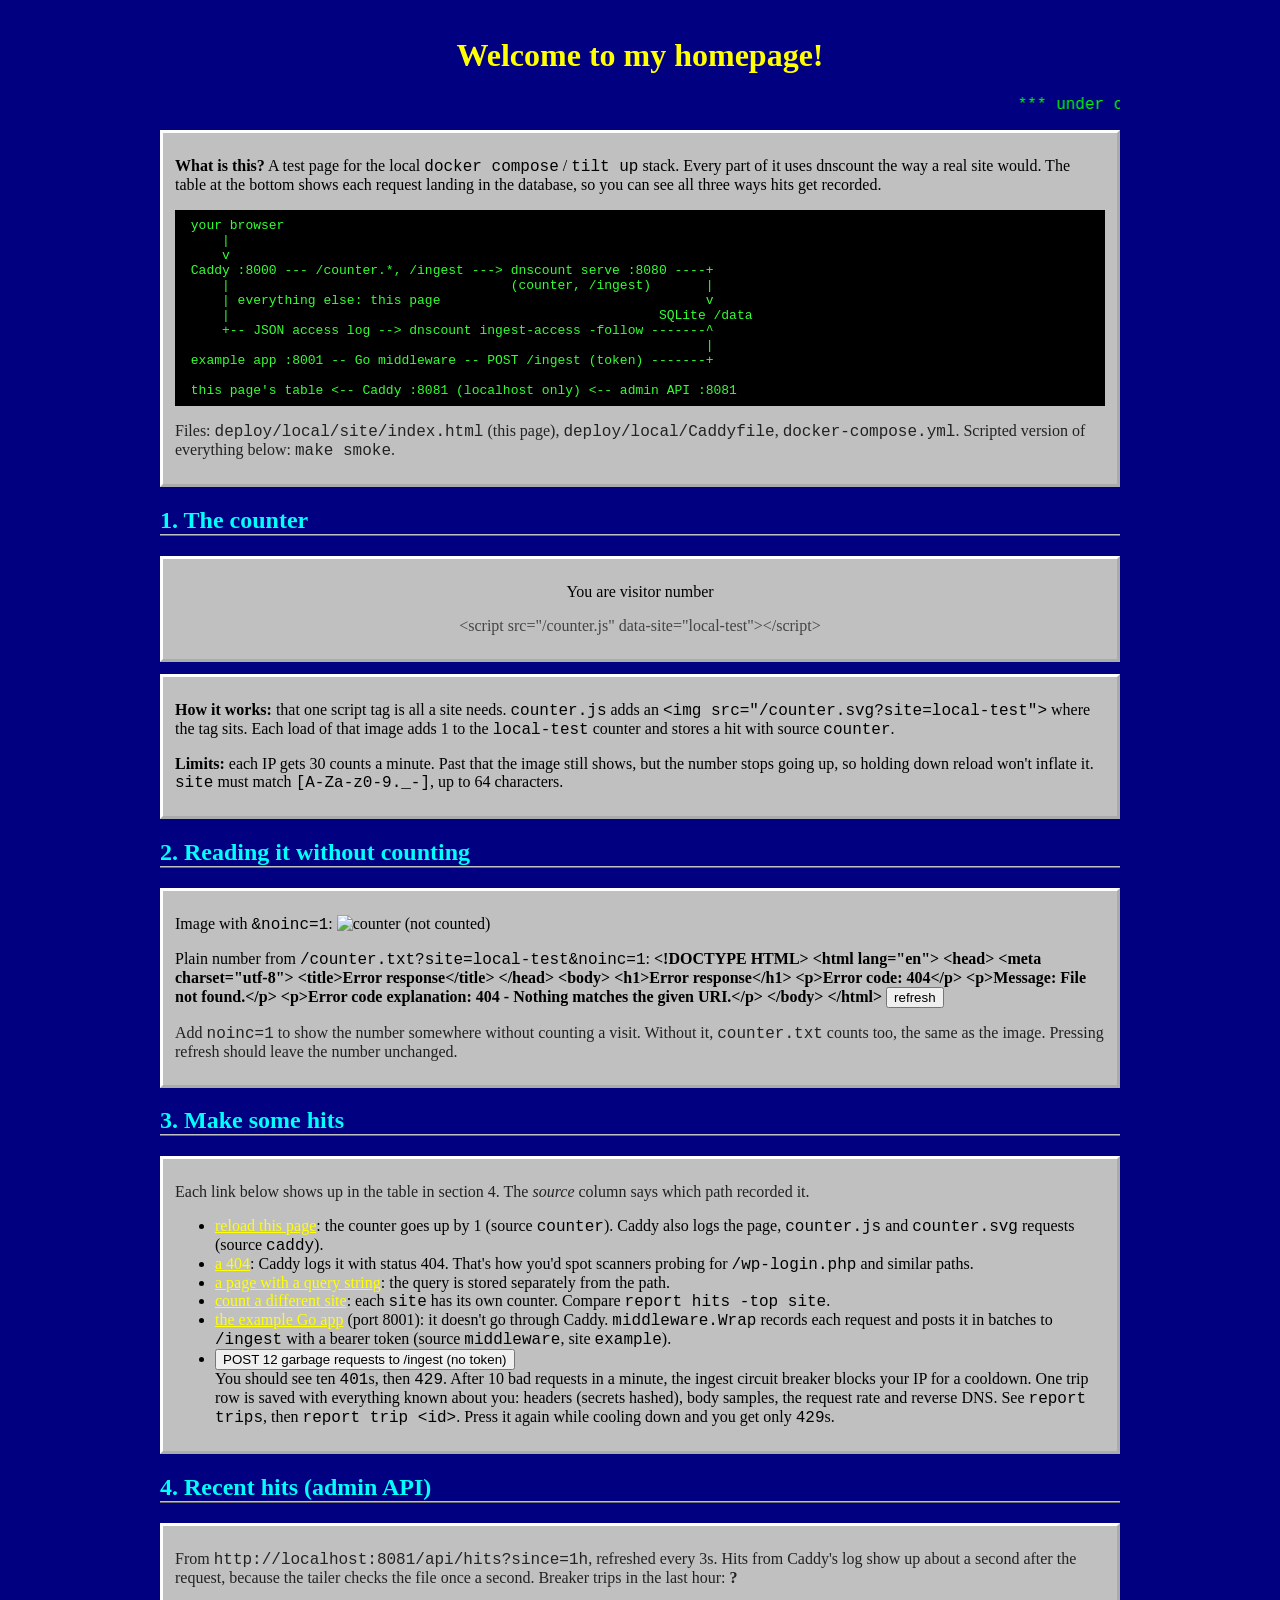
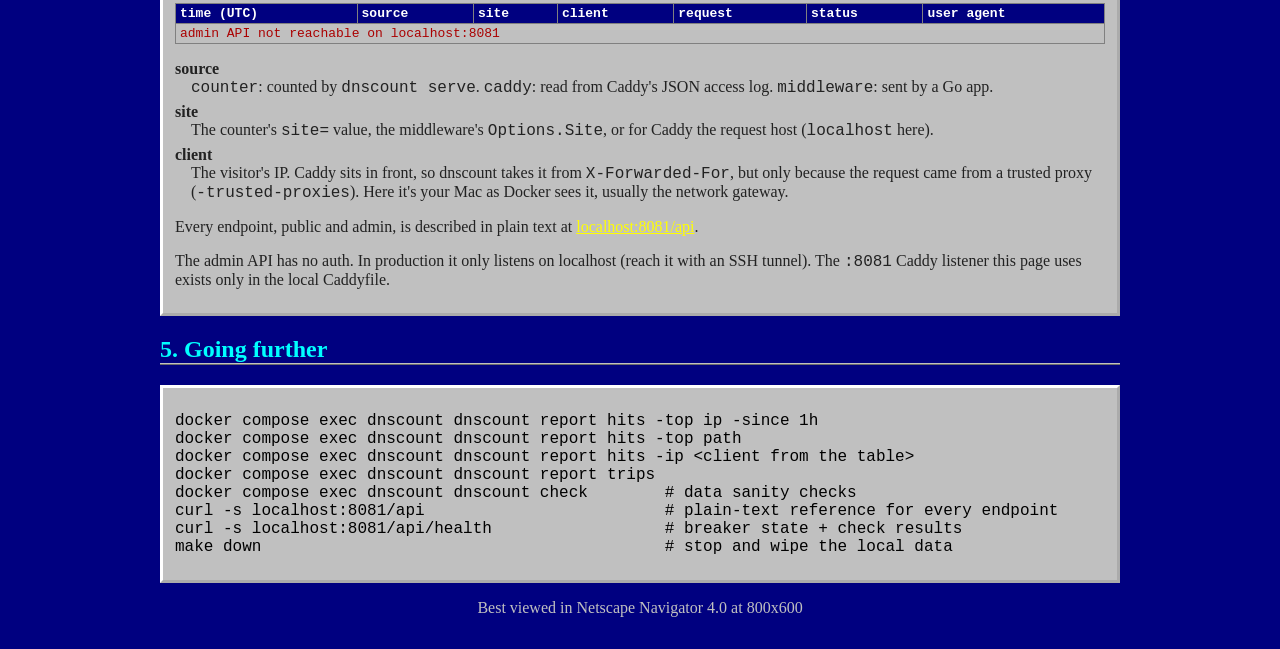
==== deploy/local/site/index.html @ 9bfd5232 "Initial commit: dnscount A hit counter and request/DNS logger backed by one SQLite file: the counter" ====
<!doctype html>
<html lang="en">
<head>
<meta charset="utf-8">
<meta name="viewport" content="width=device-width, initial-scale=1">
<title>dnscount test page</title>
<style>
  body { background: #000080; color: #fff; font-family: "Times New Roman", serif; margin: 0 auto; max-width: 960px; padding: 16px; }
  h1 { font-family: "Comic Sans MS", cursive; color: #ff0; text-align: center; }
  h2 { color: #0ff; border-bottom: 2px ridge #c0c0c0; }
  a { color: #ff0; }
  .box { background: #c0c0c0; color: #000; border: 3px outset #fff; padding: 8px 12px; margin: 12px 0; }
  .center { text-align: center; }
  code, pre { font-family: "Courier New", monospace; }
  table { border-collapse: collapse; width: 100%; font: 13px "Courier New", monospace; }
  th, td { border: 1px solid #808080; padding: 2px 4px; text-align: left; vertical-align: top; }
  th { background: #000080; color: #fff; }
  .wrap { overflow-x: auto; }
  .muted { color: #444; }
  .err { color: #a00; }
  pre.diagram { background: #000; color: #3f3; padding: 8px; overflow-x: auto; font-size: 13px; }
  pre { overflow-x: auto; }
  .note { color: #222; }
  dd { margin: 0 0 6px 16px; }
  marquee { color: #0f0; font-family: "Courier New", monospace; }
</style>
</head>
<body>
<h1>Welcome to my homepage!</h1>
<marquee>*** under construction *** dnscount local test *** under construction ***</marquee>

<div class="box">
  <p><b>What is this?</b> A test page for the local <code>docker compose</code> / <code>tilt up</code> stack. Every part of it
     uses dnscount the way a real site would. The table at the bottom shows each request landing in the database, so you
     can see all three ways hits get recorded.</p>
<pre class="diagram">
 your browser
     |
     v
 Caddy :8000 --- /counter.*, /ingest ---> dnscount serve :8080 ----+
     |                                    (counter, /ingest)       |
     | everything else: this page                                  v
     |                                                       SQLite /data
     +-- JSON access log --> dnscount ingest-access -follow -------^
                                                                   |
 example app :8001 -- Go middleware -- POST /ingest (token) -------+

 this page's table <-- Caddy :8081 (localhost only) <-- admin API :8081
</pre>
  <p class="note">Files: <code>deploy/local/site/index.html</code> (this page), <code>deploy/local/Caddyfile</code>,
     <code>docker-compose.yml</code>. Scripted version of everything below: <code>make smoke</code>.</p>
</div>

<h2>1. The counter</h2>
<div class="box center">
  <p>You are visitor number</p>
  <!-- The real thing: counts this page load once per load (30/min per IP). -->
  <script src="/counter.js" data-site="local-test"></script>
  <p class="muted">&lt;script src="/counter.js" data-site="local-test"&gt;&lt;/script&gt;</p>
</div>
<div class="box">
  <p><b>How it works:</b> that one script tag is all a site needs. <code>counter.js</code> adds an
     <code>&lt;img src="/counter.svg?site=local-test"&gt;</code> where the tag sits. Each load of that image
     adds 1 to the <code>local-test</code> counter and stores a hit with source <code>counter</code>.</p>
  <p><b>Limits:</b> each IP gets 30 counts a minute. Past that the image still shows, but the number stops going up,
     so holding down reload won't inflate it. <code>site</code> must match <code>[A-Za-z0-9._-]</code>, up to 64 characters.</p>
</div>

<h2>2. Reading it without counting</h2>
<div class="box">
  <p>Image with <code>&amp;noinc=1</code>: <img id="noinc" alt="counter (not counted)" src="/counter.svg?site=local-test&amp;noinc=1"></p>
  <p>Plain number from <code>/counter.txt?site=local-test&amp;noinc=1</code>: <b id="txt">…</b>
     <button id="refresh">refresh</button></p>
  <p class="note">Add <code>noinc=1</code> to show the number somewhere without counting a visit. Without it,
     <code>counter.txt</code> counts too, the same as the image. Pressing refresh should leave the number unchanged.</p>
</div>

<h2>3. Make some hits</h2>
<div class="box">
  <p class="note">Each link below shows up in the table in section 4. The <i>source</i> column says which path recorded it.</p>
  <ul>
    <li><a href="/">reload this page</a>: the counter goes up by 1 (source <code>counter</code>). Caddy also logs the page,
        <code>counter.js</code> and <code>counter.svg</code> requests (source <code>caddy</code>).</li>
    <li><a href="/no-such-page">a 404</a>: Caddy logs it with status 404. That's how you'd spot scanners probing for
        <code>/wp-login.php</code> and similar paths.</li>
    <li><a href="/?utm_source=test&amp;q=hello">a page with a query string</a>: the query is stored separately from the path.</li>
    <li><a href="/counter.svg?site=another-site">count a different site</a>: each <code>site</code> has its own counter.
        Compare <code>report hits -top site</code>.</li>
    <li><a href="http://localhost:8001/">the example Go app</a> (port 8001): it doesn't go through Caddy.
        <code>middleware.Wrap</code> records each request and posts it in batches to <code>/ingest</code> with a
        bearer token (source <code>middleware</code>, site <code>example</code>).</li>
    <li><button id="garbage">POST 12 garbage requests to /ingest (no token)</button> <span id="garbage-out"></span><br>
        You should see ten <code>401</code>s, then <code>429</code>. After 10 bad requests in a minute, the ingest
        circuit breaker blocks your IP for a cooldown. One trip row is saved with everything known about you: headers
        (secrets hashed), body samples, the request rate and reverse DNS. See <code>report trips</code>, then
        <code>report trip &lt;id&gt;</code>. Press it again while cooling down and you get only <code>429</code>s.</li>
  </ul>
</div>

<h2>4. Recent hits (admin API)</h2>
<div class="box">
  <p class="note">From <code>http://localhost:8081/api/hits?since=1h</code>, refreshed every 3s. Hits from Caddy's log
     show up about a second after the request, because the tailer checks the file once a second. Breaker trips in the last hour: <b id="trips">?</b></p>
  <div class="wrap">
    <table>
      <thead><tr><th>time (UTC)</th><th>source</th><th>site</th><th>client</th><th>request</th><th>status</th><th>user agent</th></tr></thead>
      <tbody id="hits"><tr><td colspan="7">loading…</td></tr></tbody>
    </table>
  </div>
  <dl class="note">
    <dt><b>source</b></dt>
    <dd><code>counter</code>: counted by <code>dnscount serve</code>.
        <code>caddy</code>: read from Caddy's JSON access log.
        <code>middleware</code>: sent by a Go app.</dd>
    <dt><b>site</b></dt>
    <dd>The counter's <code>site=</code> value, the middleware's <code>Options.Site</code>, or for Caddy the request
        host (<code>localhost</code> here).</dd>
    <dt><b>client</b></dt>
    <dd>The visitor's IP. Caddy sits in front, so dnscount takes it from <code>X-Forwarded-For</code>, but only
        because the request came from a trusted proxy (<code>-trusted-proxies</code>). Here it's your Mac as Docker
        sees it, usually the network gateway.</dd>
  </dl>
  <p class="note">Every endpoint, public and admin, is described in plain text at
     <a href="http://localhost:8081/api">localhost:8081/api</a>.</p>
  <p class="note">The admin API has no auth. In production it only listens on localhost (reach it with an SSH tunnel).
     The <code>:8081</code> Caddy listener this page uses exists only in the local Caddyfile.</p>
</div>

<h2>5. Going further</h2>
<div class="box">
<pre>docker compose exec dnscount dnscount report hits -top ip -since 1h
docker compose exec dnscount dnscount report hits -top path
docker compose exec dnscount dnscount report hits -ip &lt;client from the table&gt;
docker compose exec dnscount dnscount report trips
docker compose exec dnscount dnscount check        # data sanity checks
curl -s localhost:8081/api                         # plain-text reference for every endpoint
curl -s localhost:8081/api/health                  # breaker state + check results
make down                                          # stop and wipe the local data</pre>
</div>

<p class="center muted" style="color:#c0c0c0">Best viewed in Netscape Navigator 4.0 at 800x600</p>

<script>
// Everything rendered here came from strangers' requests: textContent only.
const ADMIN = "http://localhost:8081";

async function refreshTxt() {
  const r = await fetch("/counter.txt?site=local-test&noinc=1", { cache: "no-store" });
  document.getElementById("txt").textContent = (await r.text()).trim();
  document.getElementById("noinc").src = "/counter.svg?site=local-test&noinc=1&t=" + Date.now();
}

function cell(tr, text) {
  const td = document.createElement("td");
  td.textContent = text ?? "";
  tr.appendChild(td);
}

async function refreshHits() {
  const body = document.getElementById("hits");
  try {
    const [hits, trips] = await Promise.all([
      fetch(ADMIN + "/api/hits?since=1h&limit=25").then(r => r.json()),
      fetch(ADMIN + "/api/trips?since=1h").then(r => r.json()),
    ]);
    document.getElementById("trips").textContent = (trips || []).length;
    body.replaceChildren();
    for (const h of hits || []) {
      const tr = document.createElement("tr");
      cell(tr, h.ts.replace("T", " ").slice(0, 19));
      cell(tr, h.source);
      cell(tr, h.site);
      cell(tr, h.client_ip);
      cell(tr, h.method + " " + h.path + (h.query ? "?" + h.query : ""));
      cell(tr, h.status);
      cell(tr, h.user_agent);
      body.appendChild(tr);
    }
    if (!body.children.length) body.innerHTML = '<tr><td colspan="7">no hits yet</td></tr>';
  } catch (e) {
    body.innerHTML = '<tr><td colspan="7" class="err">admin API not reachable on localhost:8081</td></tr>';
  }
}

document.getElementById("garbage").onclick = async () => {
  const codes = [];
  for (let i = 0; i < 12; i++) {
    const r = await fetch("/ingest", { method: "POST", headers: { "Content-Type": "application/json" }, body: "{not json" + i });
    codes.push(r.status);
  }
  document.getElementById("garbage-out").textContent = "→ " + codes.join(" ");
  refreshHits();
};

document.getElementById("refresh").onclick = refreshTxt;
refreshTxt();
refreshHits();
setInterval(refreshHits, 3000);
</script>
</body>
</html>
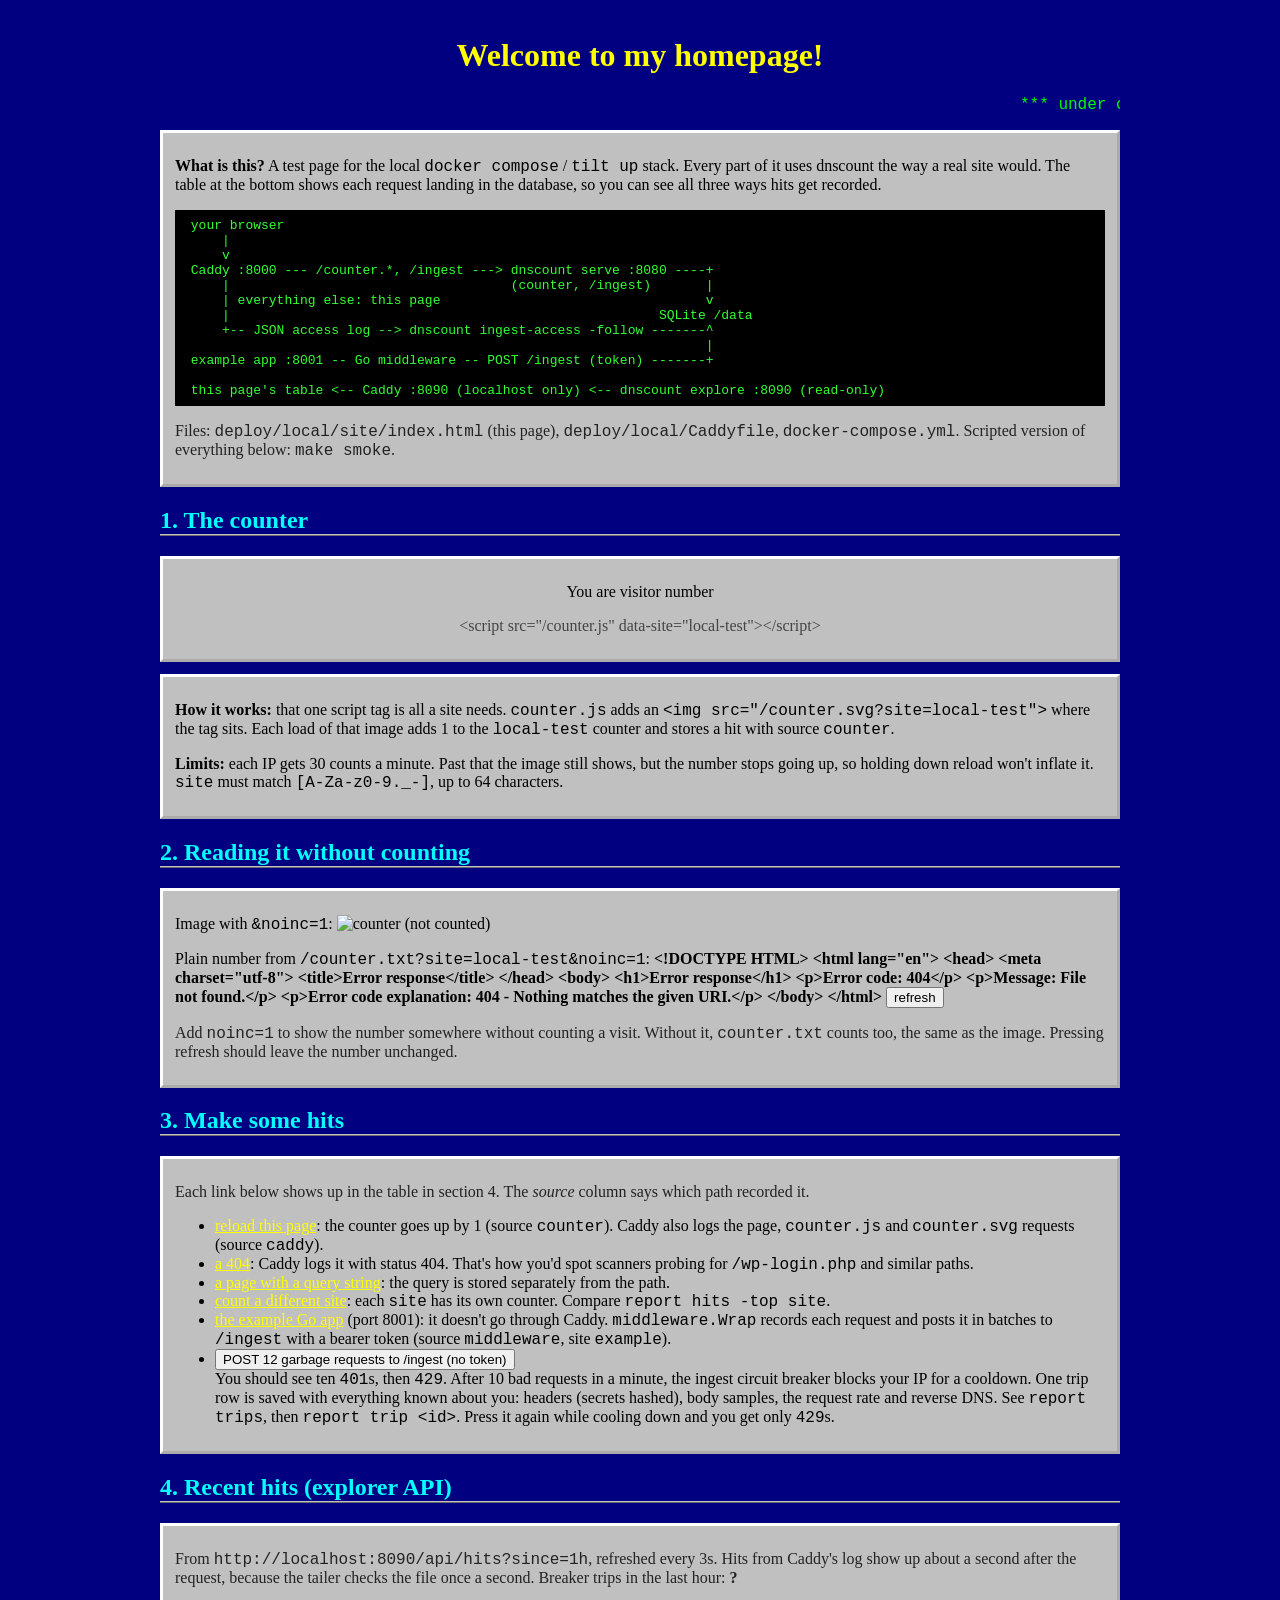
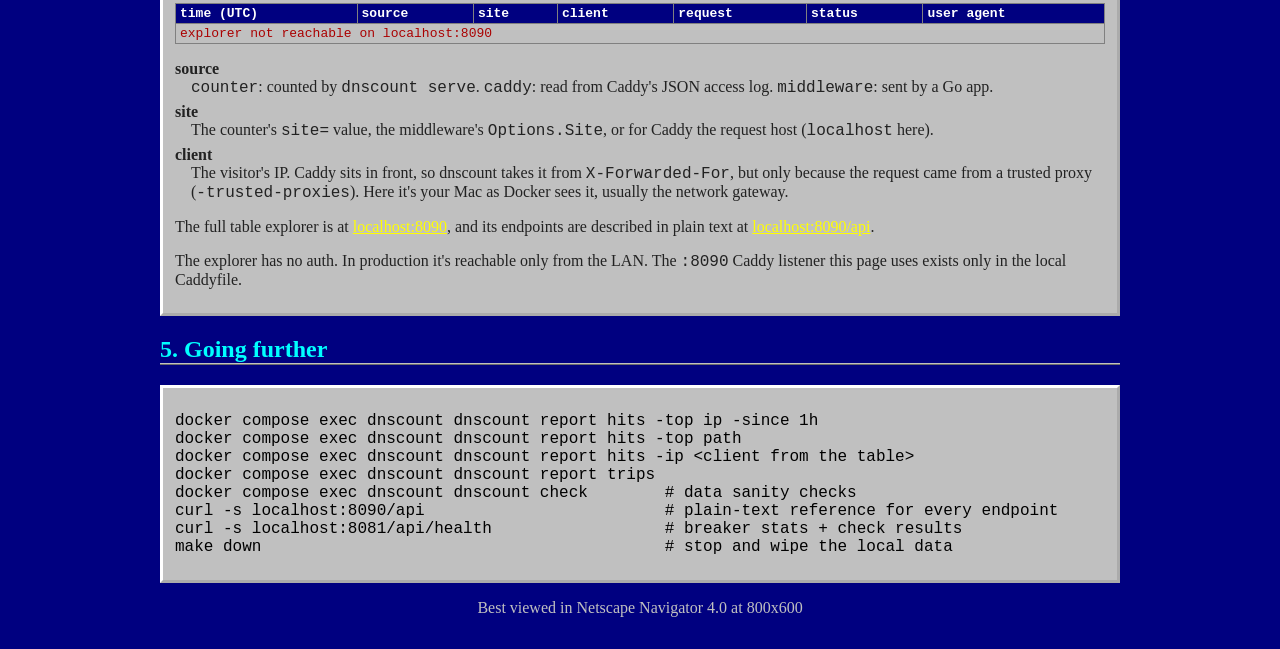
==== commit 3d28559d: "local, smoke, guard test: read hits, trips and bans from the explorer docker-compose runs the explor" ====
--- a/deploy/local/site/index.html
+++ b/deploy/local/site/index.html
@@ -45,7 +45,7 @@
                                                                    |
  example app :8001 -- Go middleware -- POST /ingest (token) -------+
 
- this page's table <-- Caddy :8081 (localhost only) <-- admin API :8081
+ this page's table <-- Caddy :8090 (localhost only) <-- dnscount explore :8090 (read-only)
 </pre>
   <p class="note">Files: <code>deploy/local/site/index.html</code> (this page), <code>deploy/local/Caddyfile</code>,
      <code>docker-compose.yml</code>. Scripted version of everything below: <code>make smoke</code>.</p>
@@ -97,9 +97,9 @@
   </ul>
 </div>
 
-<h2>4. Recent hits (admin API)</h2>
-<div class="box">
-  <p class="note">From <code>http://localhost:8081/api/hits?since=1h</code>, refreshed every 3s. Hits from Caddy's log
+<h2>4. Recent hits (explorer API)</h2>
+<div class="box">
+  <p class="note">From <code>http://localhost:8090/api/hits?since=1h</code>, refreshed every 3s. Hits from Caddy's log
      show up about a second after the request, because the tailer checks the file once a second. Breaker trips in the last hour: <b id="trips">?</b></p>
   <div class="wrap">
     <table>
@@ -120,10 +120,10 @@
         because the request came from a trusted proxy (<code>-trusted-proxies</code>). Here it's your Mac as Docker
         sees it, usually the network gateway.</dd>
   </dl>
-  <p class="note">Every endpoint, public and admin, is described in plain text at
-     <a href="http://localhost:8081/api">localhost:8081/api</a>.</p>
-  <p class="note">The admin API has no auth. In production it only listens on localhost (reach it with an SSH tunnel).
-     The <code>:8081</code> Caddy listener this page uses exists only in the local Caddyfile.</p>
+  <p class="note">The full table explorer is at <a href="http://localhost:8090">localhost:8090</a>, and its endpoints
+     are described in plain text at <a href="http://localhost:8090/api">localhost:8090/api</a>.</p>
+  <p class="note">The explorer has no auth. In production it's reachable only from the LAN.
+     The <code>:8090</code> Caddy listener this page uses exists only in the local Caddyfile.</p>
 </div>
 
 <h2>5. Going further</h2>
@@ -133,8 +133,8 @@
 docker compose exec dnscount dnscount report hits -ip &lt;client from the table&gt;
 docker compose exec dnscount dnscount report trips
 docker compose exec dnscount dnscount check        # data sanity checks
-curl -s localhost:8081/api                         # plain-text reference for every endpoint
-curl -s localhost:8081/api/health                  # breaker state + check results
+curl -s localhost:8090/api                         # plain-text reference for every endpoint
+curl -s localhost:8081/api/health                  # breaker stats + check results
 make down                                          # stop and wipe the local data</pre>
 </div>
 
@@ -142,7 +142,7 @@
 
 <script>
 // Everything rendered here came from strangers' requests: textContent only.
-const ADMIN = "http://localhost:8081";
+const EXPLORE = "http://localhost:8090";
 
 async function refreshTxt() {
   const r = await fetch("/counter.txt?site=local-test&noinc=1", { cache: "no-store" });
@@ -160,8 +160,8 @@
   const body = document.getElementById("hits");
   try {
     const [hits, trips] = await Promise.all([
-      fetch(ADMIN + "/api/hits?since=1h&limit=25").then(r => r.json()),
-      fetch(ADMIN + "/api/trips?since=1h").then(r => r.json()),
+      fetch(EXPLORE + "/api/hits?since=1h&limit=25").then(r => r.json()),
+      fetch(EXPLORE + "/api/trips?since=1h").then(r => r.json()),
     ]);
     document.getElementById("trips").textContent = (trips || []).length;
     body.replaceChildren();
@@ -178,7 +178,7 @@
     }
     if (!body.children.length) body.innerHTML = '<tr><td colspan="7">no hits yet</td></tr>';
   } catch (e) {
-    body.innerHTML = '<tr><td colspan="7" class="err">admin API not reachable on localhost:8081</td></tr>';
+    body.innerHTML = '<tr><td colspan="7" class="err">explorer not reachable on localhost:8090</td></tr>';
   }
 }
 
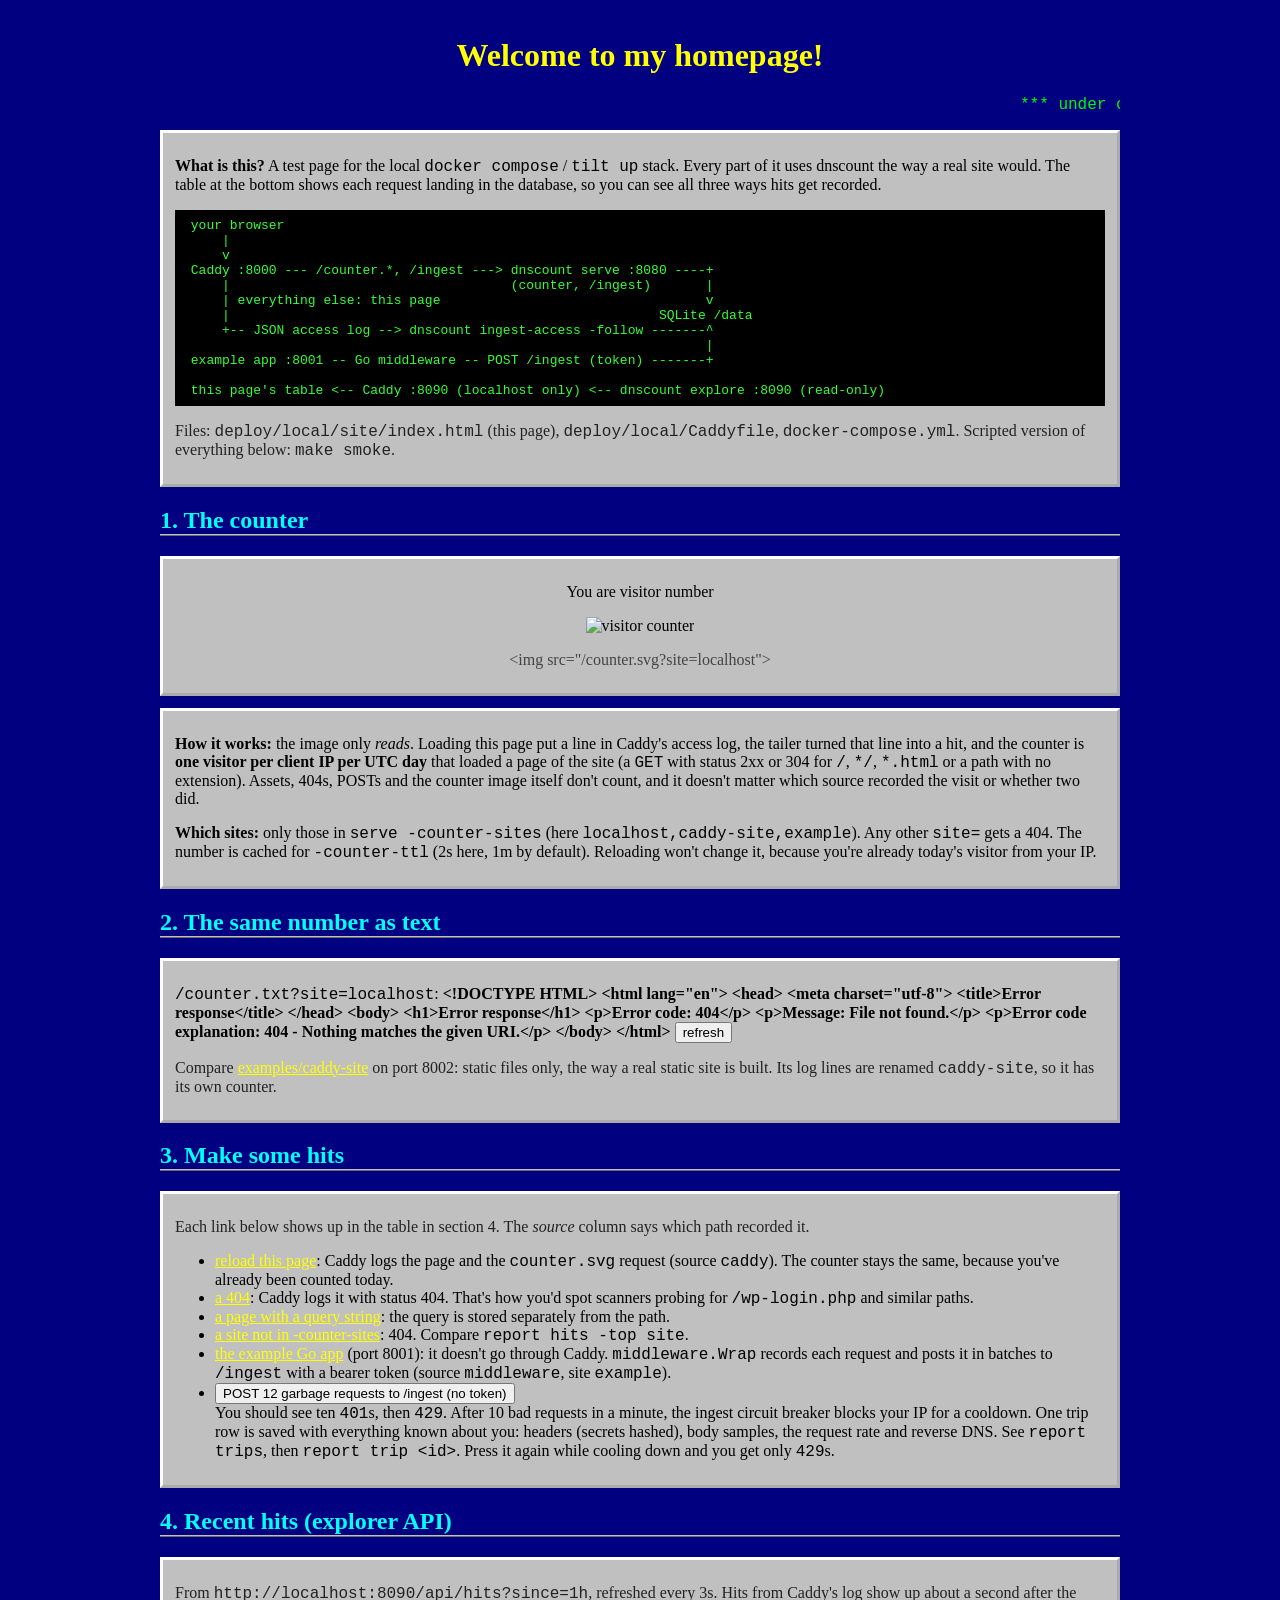
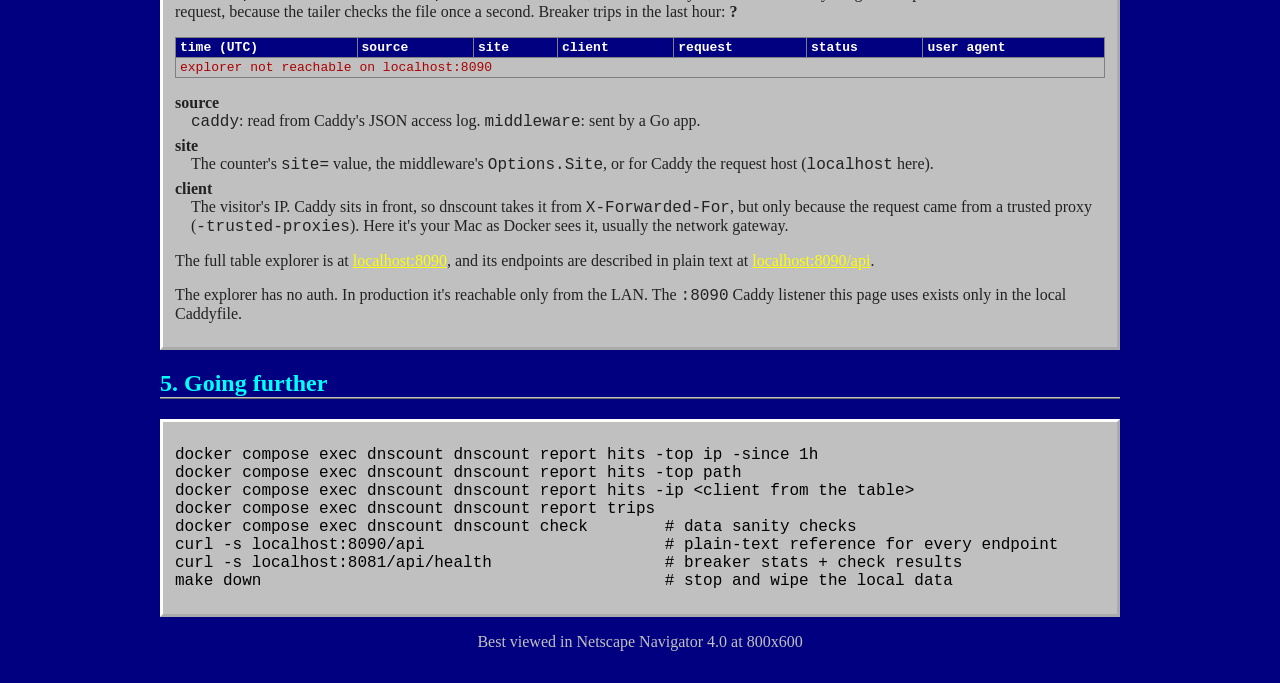
==== commit 577ad1b2: "counter: compute it from recorded hits instead of counting on its own The counter predated hits/expl" ====
--- a/deploy/local/site/index.html
+++ b/deploy/local/site/index.html
@@ -54,38 +54,38 @@
 <h2>1. The counter</h2>
 <div class="box center">
   <p>You are visitor number</p>
-  <!-- The real thing: counts this page load once per load (30/min per IP). -->
-  <script src="/counter.js" data-site="local-test"></script>
-  <p class="muted">&lt;script src="/counter.js" data-site="local-test"&gt;&lt;/script&gt;</p>
-</div>
-<div class="box">
-  <p><b>How it works:</b> that one script tag is all a site needs. <code>counter.js</code> adds an
-     <code>&lt;img src="/counter.svg?site=local-test"&gt;</code> where the tag sits. Each load of that image
-     adds 1 to the <code>local-test</code> counter and stores a hit with source <code>counter</code>.</p>
-  <p><b>Limits:</b> each IP gets 30 counts a minute. Past that the image still shows, but the number stops going up,
-     so holding down reload won't inflate it. <code>site</code> must match <code>[A-Za-z0-9._-]</code>, up to 64 characters.</p>
-</div>
-
-<h2>2. Reading it without counting</h2>
-<div class="box">
-  <p>Image with <code>&amp;noinc=1</code>: <img id="noinc" alt="counter (not counted)" src="/counter.svg?site=local-test&amp;noinc=1"></p>
-  <p>Plain number from <code>/counter.txt?site=local-test&amp;noinc=1</code>: <b id="txt">…</b>
-     <button id="refresh">refresh</button></p>
-  <p class="note">Add <code>noinc=1</code> to show the number somewhere without counting a visit. Without it,
-     <code>counter.txt</code> counts too, the same as the image. Pressing refresh should leave the number unchanged.</p>
+  <img id="counter" alt="visitor counter" src="/counter.svg?site=localhost">
+  <p class="muted">&lt;img src="/counter.svg?site=localhost"&gt;</p>
+</div>
+<div class="box">
+  <p><b>How it works:</b> the image only <i>reads</i>. Loading this page put a line in Caddy's access log,
+     the tailer turned that line into a hit, and the counter is <b>one visitor per client IP per UTC day</b>
+     that loaded a page of the site (a <code>GET</code> with status 2xx or 304 for <code>/</code>,
+     <code>*/</code>, <code>*.html</code> or a path with no extension). Assets, 404s, POSTs and the counter
+     image itself don't count, and it doesn't matter which source recorded the visit or whether two did.</p>
+  <p><b>Which sites:</b> only those in <code>serve -counter-sites</code> (here <code>localhost,caddy-site,example</code>).
+     Any other <code>site=</code> gets a 404. The number is cached for <code>-counter-ttl</code> (2s here, 1m by default).
+     Reloading won't change it, because you're already today's visitor from your IP.</p>
+</div>
+
+<h2>2. The same number as text</h2>
+<div class="box">
+  <p><code>/counter.txt?site=localhost</code>: <b id="txt">…</b> <button id="refresh">refresh</button></p>
+  <p class="note">Compare <a href="http://localhost:8002/">examples/caddy-site</a> on port 8002: static files only,
+     the way a real static site is built. Its log lines are renamed <code>caddy-site</code>, so it has its own counter.</p>
 </div>
 
 <h2>3. Make some hits</h2>
 <div class="box">
   <p class="note">Each link below shows up in the table in section 4. The <i>source</i> column says which path recorded it.</p>
   <ul>
-    <li><a href="/">reload this page</a>: the counter goes up by 1 (source <code>counter</code>). Caddy also logs the page,
-        <code>counter.js</code> and <code>counter.svg</code> requests (source <code>caddy</code>).</li>
+    <li><a href="/">reload this page</a>: Caddy logs the page and the <code>counter.svg</code> request (source
+        <code>caddy</code>). The counter stays the same, because you've already been counted today.</li>
     <li><a href="/no-such-page">a 404</a>: Caddy logs it with status 404. That's how you'd spot scanners probing for
         <code>/wp-login.php</code> and similar paths.</li>
     <li><a href="/?utm_source=test&amp;q=hello">a page with a query string</a>: the query is stored separately from the path.</li>
-    <li><a href="/counter.svg?site=another-site">count a different site</a>: each <code>site</code> has its own counter.
-        Compare <code>report hits -top site</code>.</li>
+    <li><a href="/counter.svg?site=another-site">a site not in -counter-sites</a>: 404. Compare
+        <code>report hits -top site</code>.</li>
     <li><a href="http://localhost:8001/">the example Go app</a> (port 8001): it doesn't go through Caddy.
         <code>middleware.Wrap</code> records each request and posts it in batches to <code>/ingest</code> with a
         bearer token (source <code>middleware</code>, site <code>example</code>).</li>
@@ -109,8 +109,7 @@
   </div>
   <dl class="note">
     <dt><b>source</b></dt>
-    <dd><code>counter</code>: counted by <code>dnscount serve</code>.
-        <code>caddy</code>: read from Caddy's JSON access log.
+    <dd><code>caddy</code>: read from Caddy's JSON access log.
         <code>middleware</code>: sent by a Go app.</dd>
     <dt><b>site</b></dt>
     <dd>The counter's <code>site=</code> value, the middleware's <code>Options.Site</code>, or for Caddy the request
@@ -145,9 +144,9 @@
 const EXPLORE = "http://localhost:8090";
 
 async function refreshTxt() {
-  const r = await fetch("/counter.txt?site=local-test&noinc=1", { cache: "no-store" });
+  const r = await fetch("/counter.txt?site=localhost", { cache: "no-store" });
   document.getElementById("txt").textContent = (await r.text()).trim();
-  document.getElementById("noinc").src = "/counter.svg?site=local-test&noinc=1&t=" + Date.now();
+  document.getElementById("counter").src = "/counter.svg?site=localhost&t=" + Date.now();
 }
 
 function cell(tr, text) {
